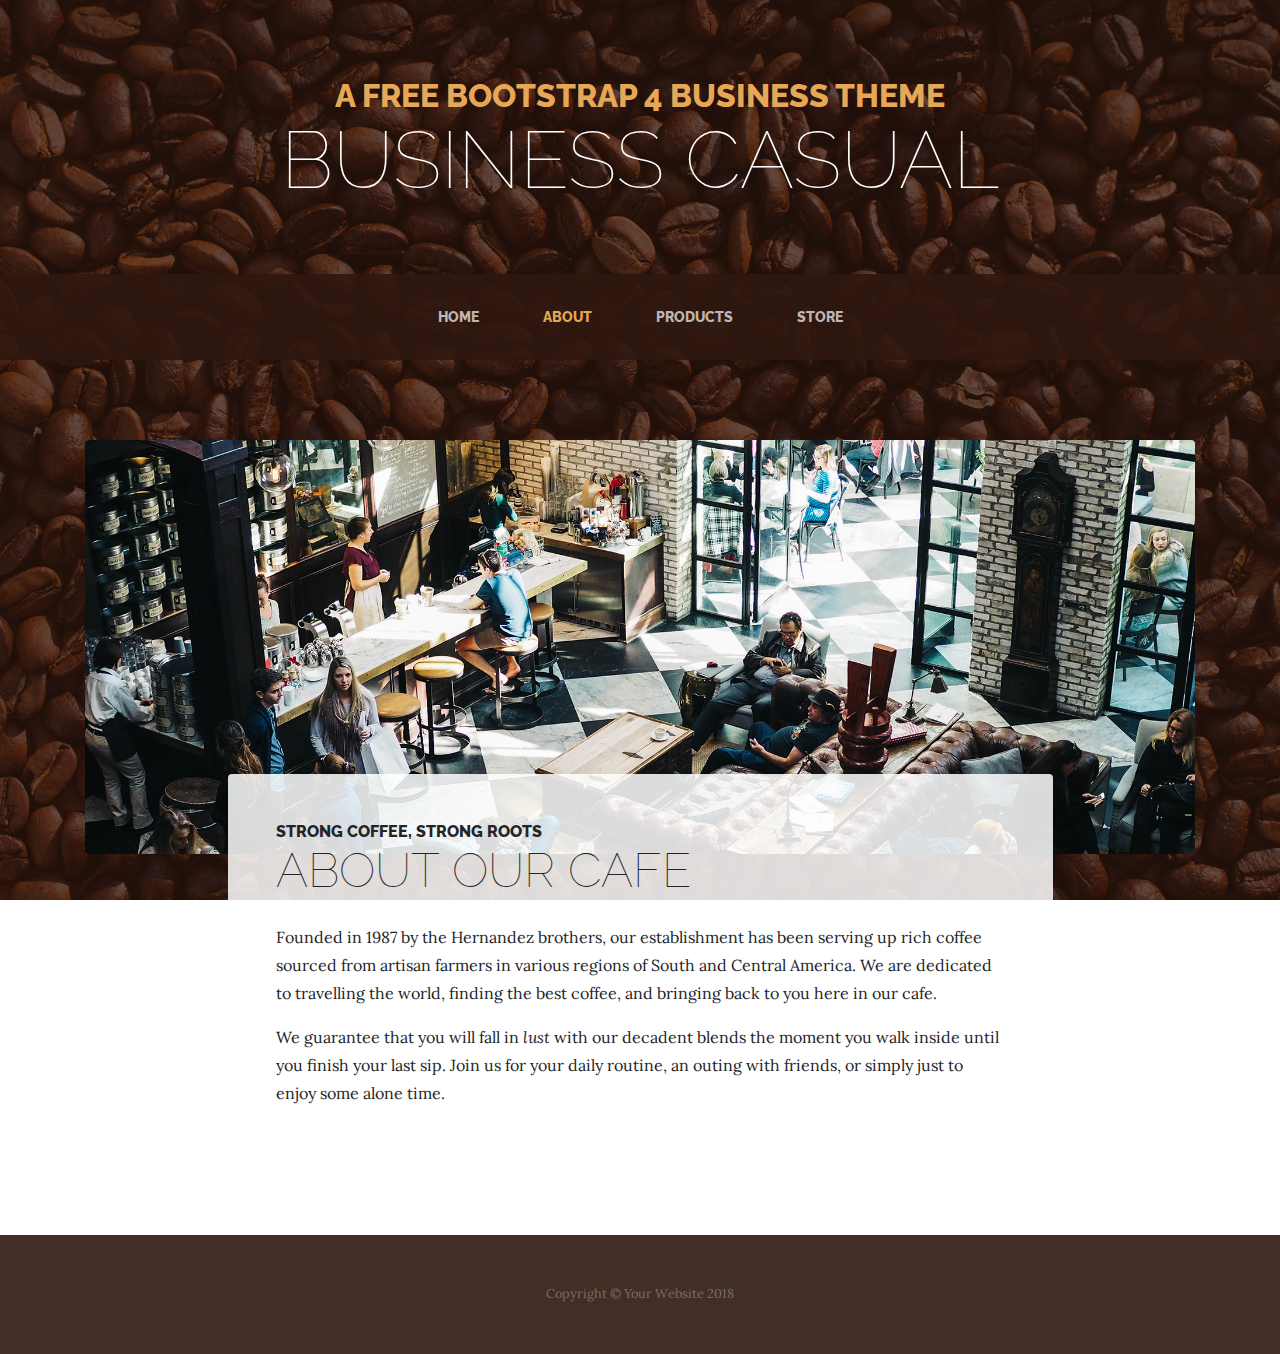
==== about.html @ ab64d006 "Upload template" ====
<!DOCTYPE html>
<html lang="en">

  <head>

    <meta charset="utf-8">
    <meta name="viewport" content="width=device-width, initial-scale=1, shrink-to-fit=no">
    <meta name="description" content="">
    <meta name="author" content="">

    <title>Business Casual - Start Bootstrap Theme</title>

    <!-- Bootstrap core CSS -->
    <link href="vendor/bootstrap/css/bootstrap.min.css" rel="stylesheet">

    <!-- Custom fonts for this template -->
    <link href="https://fonts.googleapis.com/css?family=Raleway:100,100i,200,200i,300,300i,400,400i,500,500i,600,600i,700,700i,800,800i,900,900i" rel="stylesheet">
    <link href="https://fonts.googleapis.com/css?family=Lora:400,400i,700,700i" rel="stylesheet">

    <!-- Custom styles for this template -->
    <link href="css/business-casual.min.css" rel="stylesheet">

  </head>

  <body>

    <h1 class="site-heading text-center text-white d-none d-lg-block">
      <span class="site-heading-upper text-primary mb-3">A Free Bootstrap 4 Business Theme</span>
      <span class="site-heading-lower">Business Casual</span>
    </h1>

    <!-- Navigation -->
    <nav class="navbar navbar-expand-lg navbar-dark py-lg-4" id="mainNav">
      <div class="container">
        <a class="navbar-brand text-uppercase text-expanded font-weight-bold d-lg-none" href="#">Start Bootstrap</a>
        <button class="navbar-toggler" type="button" data-toggle="collapse" data-target="#navbarResponsive" aria-controls="navbarResponsive" aria-expanded="false" aria-label="Toggle navigation">
          <span class="navbar-toggler-icon"></span>
        </button>
        <div class="collapse navbar-collapse" id="navbarResponsive">
          <ul class="navbar-nav mx-auto">
            <li class="nav-item px-lg-4">
              <a class="nav-link text-uppercase text-expanded" href="index.html">Home
                <span class="sr-only">(current)</span>
              </a>
            </li>
            <li class="nav-item active px-lg-4">
              <a class="nav-link text-uppercase text-expanded" href="about.html">About</a>
            </li>
            <li class="nav-item px-lg-4">
              <a class="nav-link text-uppercase text-expanded" href="products.html">Products</a>
            </li>
            <li class="nav-item px-lg-4">
              <a class="nav-link text-uppercase text-expanded" href="store.html">Store</a>
            </li>
          </ul>
        </div>
      </div>
    </nav>

    <section class="page-section about-heading">
      <div class="container">
        <img class="img-fluid rounded about-heading-img mb-3 mb-lg-0" src="img/about.jpg" alt="">
        <div class="about-heading-content">
          <div class="row">
            <div class="col-xl-9 col-lg-10 mx-auto">
              <div class="bg-faded rounded p-5">
                <h2 class="section-heading mb-4">
                  <span class="section-heading-upper">Strong Coffee, Strong Roots</span>
                  <span class="section-heading-lower">About Our Cafe</span>
                </h2>
                <p>Founded in 1987 by the Hernandez brothers, our establishment has been serving up rich coffee sourced from artisan farmers in various regions of South and Central America. We are dedicated to travelling the world, finding the best coffee, and bringing back to you here in our cafe.</p>
                <p class="mb-0">We guarantee that you will fall in <em>lust</em> with our decadent blends the moment you walk inside until you finish your last sip. Join us for your daily routine, an outing with friends, or simply just to enjoy some alone time.</p>
              </div>
            </div>
          </div>
        </div>
      </div>
    </section>

    <footer class="footer text-faded text-center py-5">
      <div class="container">
        <p class="m-0 small">Copyright &copy; Your Website 2018</p>
      </div>
    </footer>

    <!-- Bootstrap core JavaScript -->
    <script src="vendor/jquery/jquery.min.js"></script>
    <script src="vendor/bootstrap/js/bootstrap.bundle.min.js"></script>

  </body>

</html>
---- css/business-casual.min.css ----
/*!
 * Start Bootstrap - Business Casual v5.0.0 (https://startbootstrap.com/template-overviews/business-casual)
 * Copyright 2013-2018 Start Bootstrap
 * Licensed under MIT (https://github.com/BlackrockDigital/startbootstrap-business-casual/blob/master/LICENSE)
 */body{font-family:Lora;background:-webkit-gradient(linear,left top,left bottom,from(rgba(47,23,15,.65))),url(../img/bg.jpg);background:linear-gradient(rgba(47,23,15,.65)),url(../img/bg.jpg);background-attachment:fixed;background-position:center;background-size:cover}h1,h2,h3,h4,h5,h6{font-family:Raleway}p{line-height:1.75}.text-faded{color:rgba(255,255,255,.3)}.site-heading{margin-top:5rem;margin-bottom:5rem;text-transform:uppercase;line-height:1;font-family:Raleway}.site-heading .site-heading-upper{display:block;font-size:2rem;font-weight:800}.site-heading .site-heading-lower{font-size:5rem;font-weight:100;line-height:4rem}.page-section{margin-top:5rem;margin-bottom:5rem}.section-heading{text-transform:uppercase}.section-heading .section-heading-upper{display:block;font-size:1rem;font-weight:800}.section-heading .section-heading-lower{display:block;font-size:3rem;font-weight:100}.bg-faded{background-color:rgba(255,255,255,.85)}#mainNav{background-color:rgba(47,23,15,.9);font-family:Raleway}#mainNav .navbar-brand{color:#e6a756}#mainNav .navbar-nav .nav-item .nav-link{color:rgba(255,255,255,.7);font-weight:800}#mainNav .navbar-nav .nav-item.active .nav-link{color:#e6a756}@media (min-width:992px){#mainNav .navbar-nav .nav-item .nav-link{font-size:.9rem}#mainNav .navbar-nav .nav-item .nav-link:hover{color:rgba(255,255,255,.4)}#mainNav .navbar-nav .nav-item.active .nav-link:hover{color:#e6a756}}.btn-xl{font-weight:700;font-size:.8rem;padding-top:1.5rem;padding-bottom:1.5rem;padding-left:2rem;padding-right:2rem}.intro{position:relative}@media (min-width:992px){.intro .intro-img{width:75%;float:right}.intro .intro-text{left:0;width:60%;margin-top:3rem;position:absolute}.intro .intro-text .intro-button{width:100%;left:0;position:absolute;bottom:-2rem}}@media (min-width:1200px){.intro .intro-text{width:45%}}.cta{padding-top:5rem;padding-bottom:5rem;background-color:rgba(230,167,86,.9)}.cta .cta-inner{position:relative;padding:3rem;margin:.5rem;background-color:rgba(255,255,255,.85)}.cta .cta-inner:before{border-radius:.5rem;content:'';position:absolute;top:-.5rem;bottom:-.5rem;left:-.5rem;right:-.5rem;border:.25rem solid rgba(255,255,255,.85)}@media (min-width:992px){.about-heading .about-heading-img{position:relative;z-index:0}.about-heading .about-heading-content{margin-top:-5rem;position:relative;z-index:1}}@media (min-width:992px){.product-item .product-item-title{position:relative;z-index:1;margin-bottom:-3rem}.product-item .product-item-img{position:relative;z-index:0;max-width:60vw}.product-item .product-item-description{position:relative;z-index:1;margin-top:-3rem;max-width:50vw}}.list-hours{font-size:.9rem}.list-hours .list-hours-item{border-bottom:1px solid rgba(230,167,86,.5);padding-bottom:.25rem;margin-bottom:1rem;font-style:italic}.list-hours .list-hours-item.today{font-weight:700;color:#e6a756}@media (min-width:992px){.list-hours{width:50%;font-size:1.1rem}}.address strong{font-size:1.2rem}.footer{background-color:rgba(47,23,15,.9)}.text-primary{color:#e6a756!important}.bg-primary{background-color:#e6a756!important}.btn{-webkit-box-shadow:0 3px 3px 0 rgba(33,37,41,.1);box-shadow:0 3px 3px 0 rgba(33,37,41,.1)}.btn-primary{background-color:#e6a756;border-color:#e6a756}.btn-primary:active,.btn-primary:focus,.btn-primary:hover{background-color:#df902a;border-color:#df902a}.font-weight-light{font-weight:100!important}
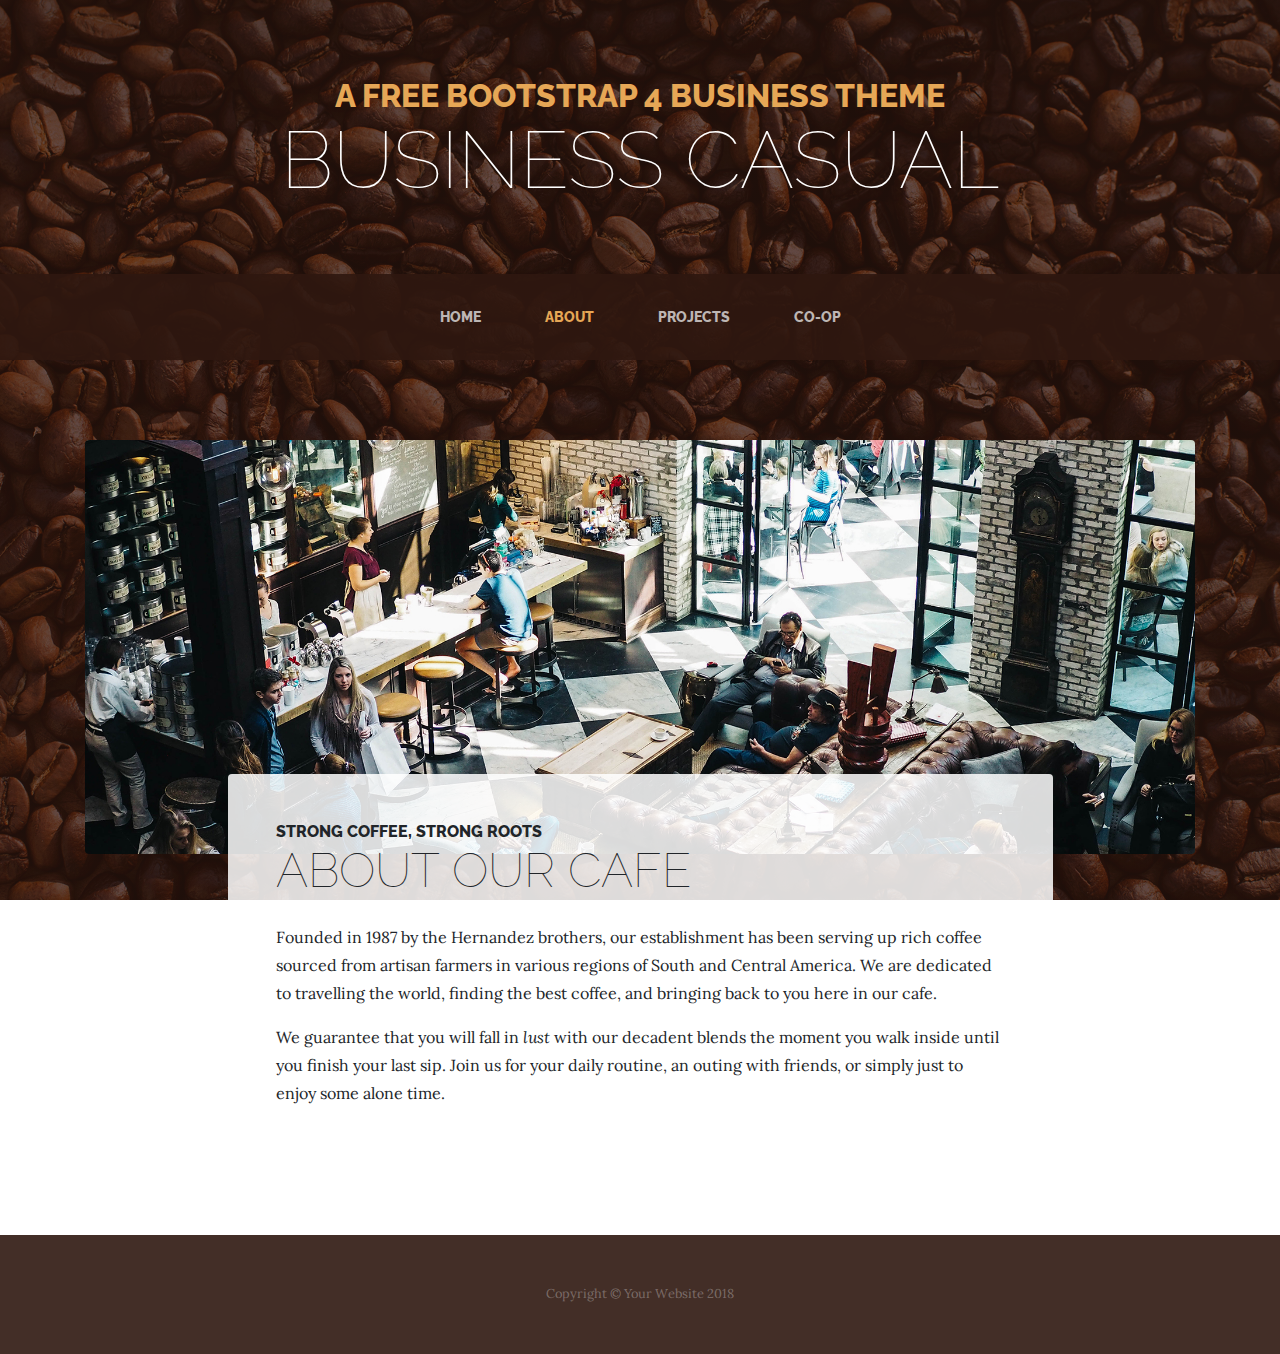
==== commit 6d0b6920: "Changed titles of nav bar" ====
--- a/about.html
+++ b/about.html
@@ -47,10 +47,10 @@
               <a class="nav-link text-uppercase text-expanded" href="about.html">About</a>
             </li>
             <li class="nav-item px-lg-4">
-              <a class="nav-link text-uppercase text-expanded" href="products.html">Products</a>
+              <a class="nav-link text-uppercase text-expanded" href="products.html">Projects</a>
             </li>
             <li class="nav-item px-lg-4">
-              <a class="nav-link text-uppercase text-expanded" href="store.html">Store</a>
+              <a class="nav-link text-uppercase text-expanded" href="store.html">Co-op</a>
             </li>
           </ul>
         </div>
